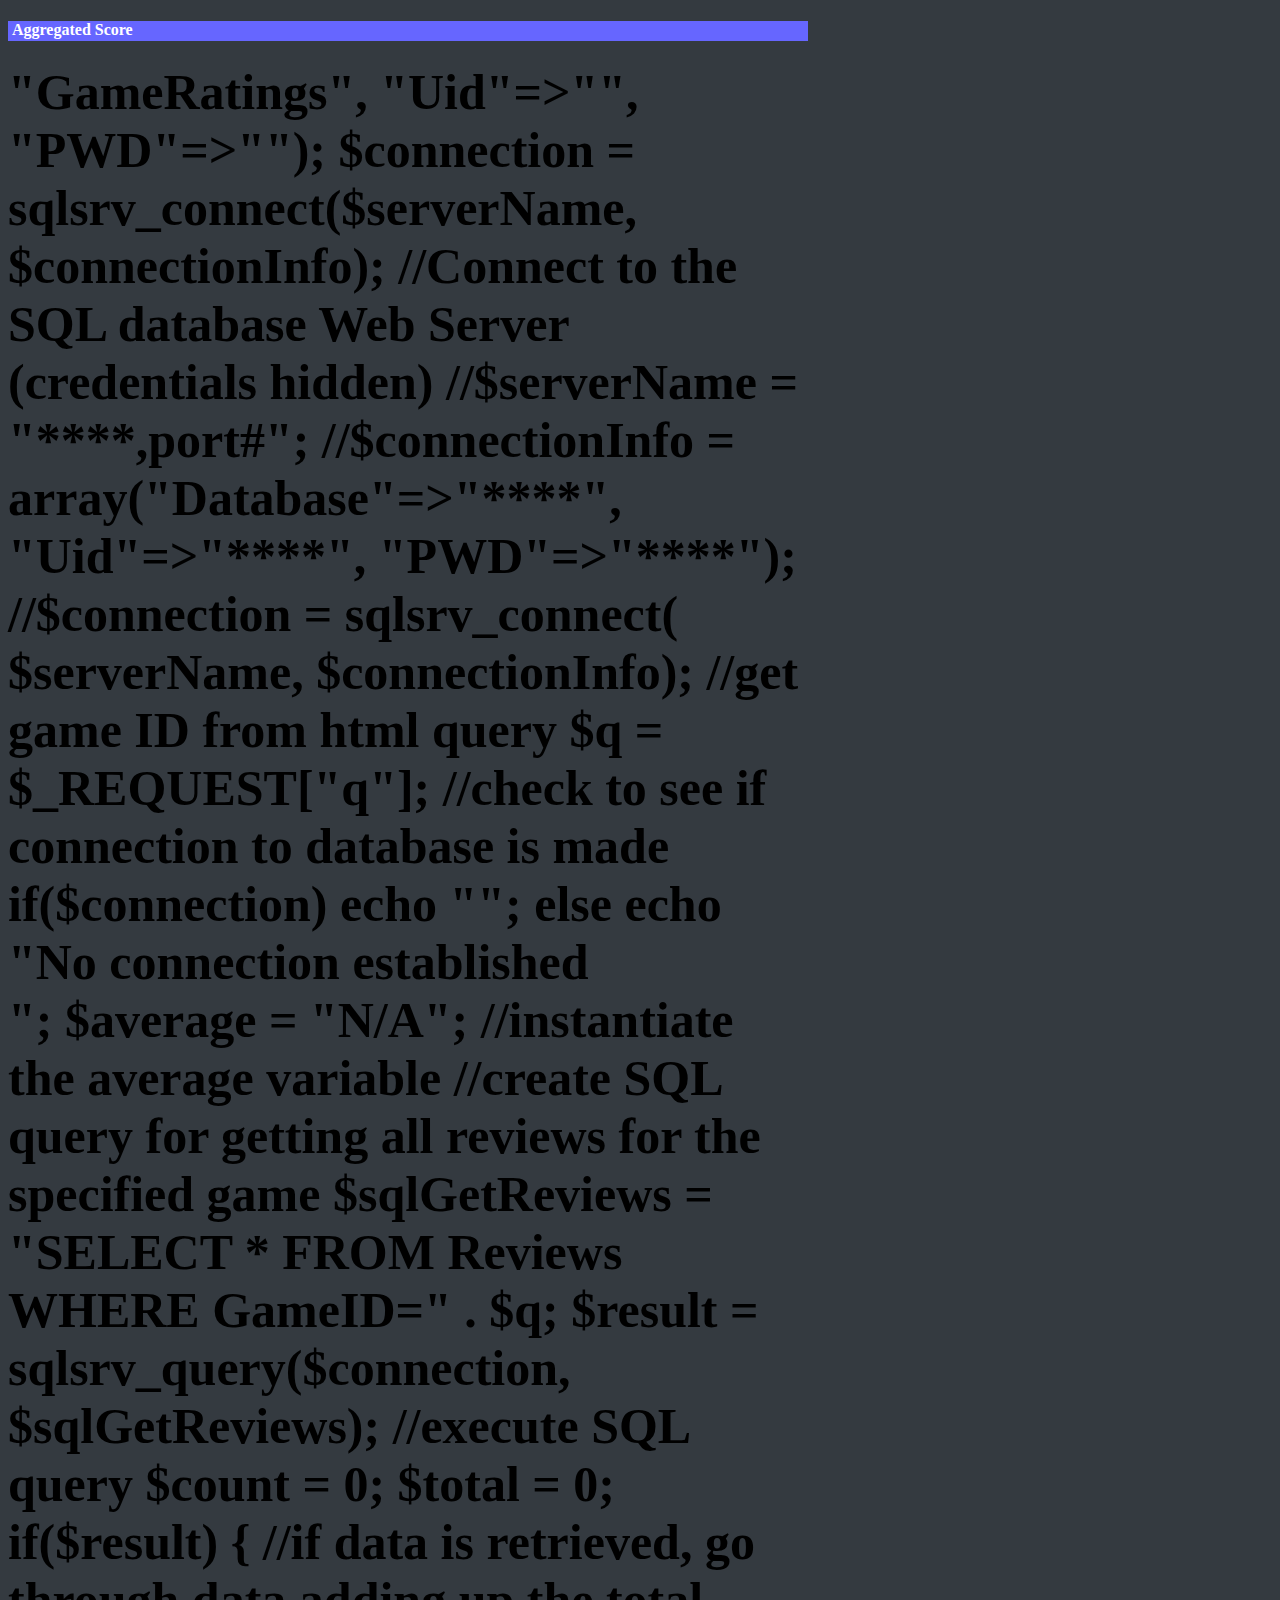
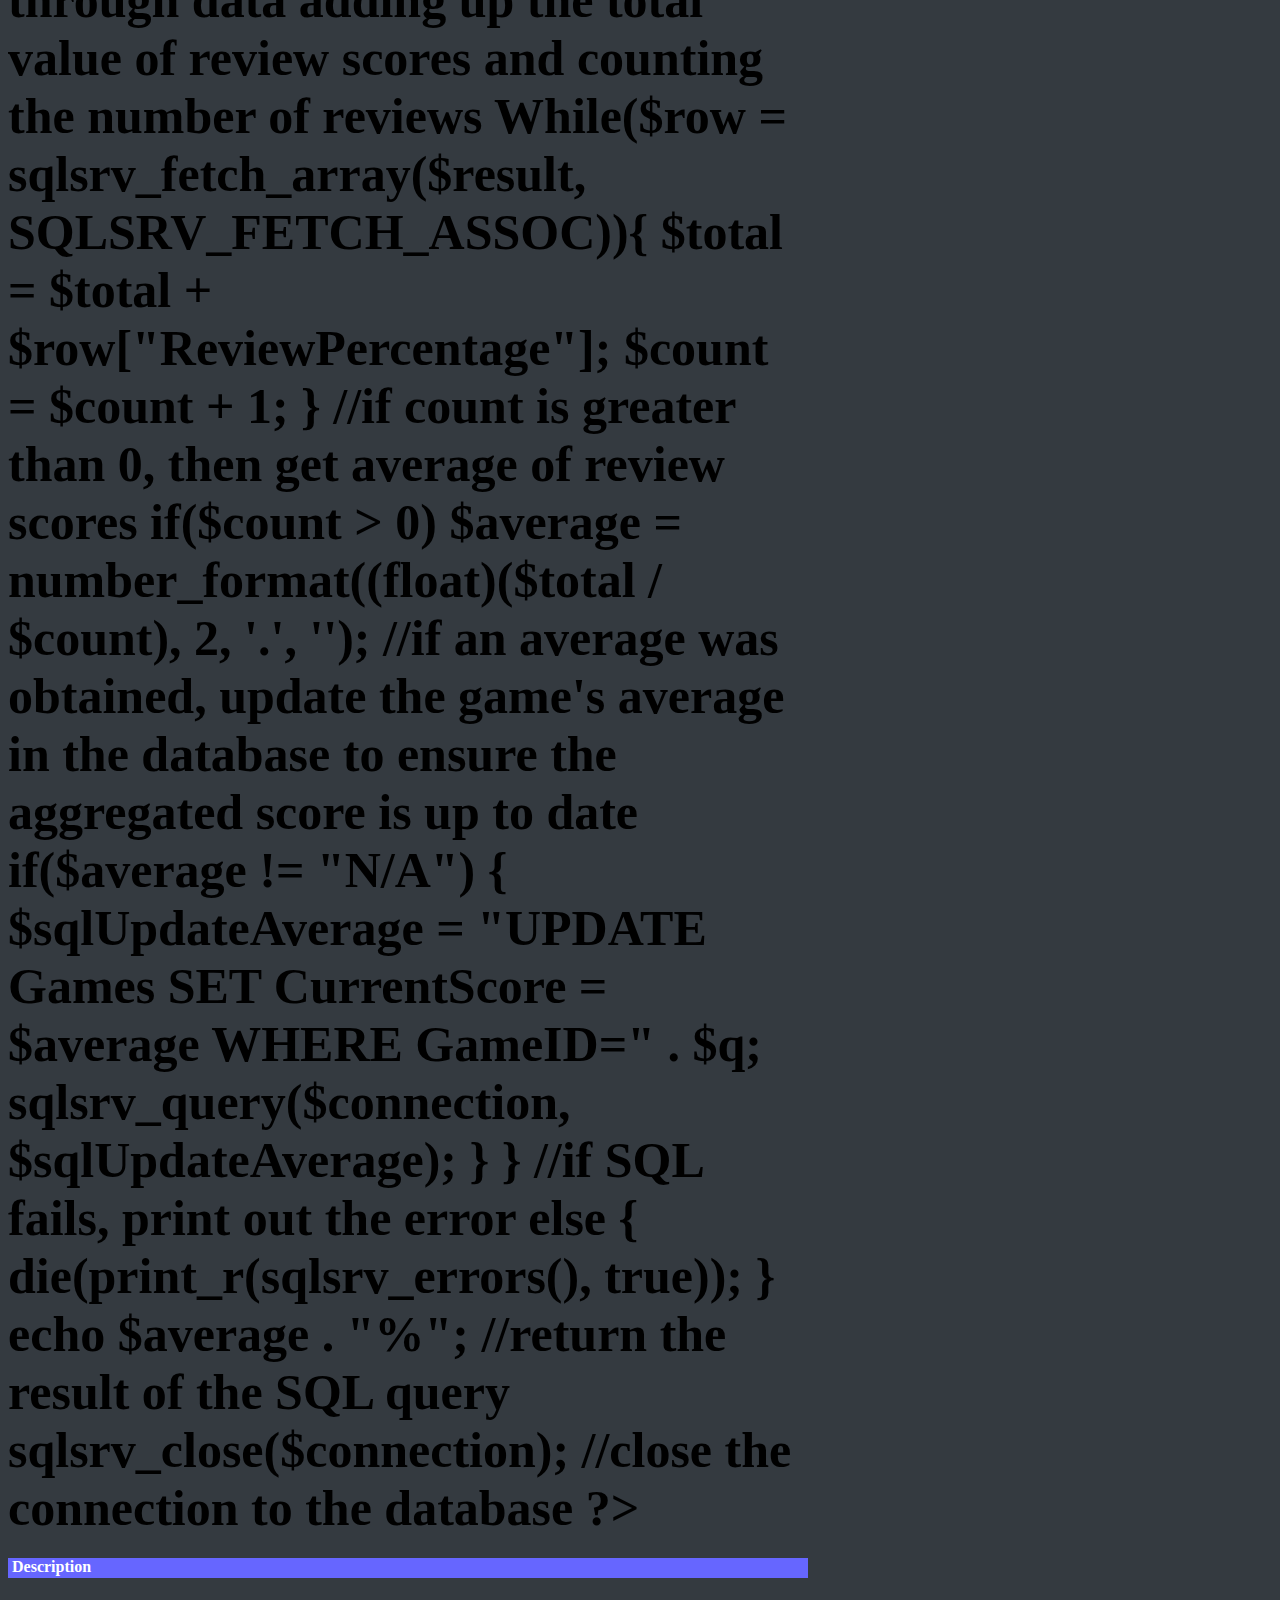
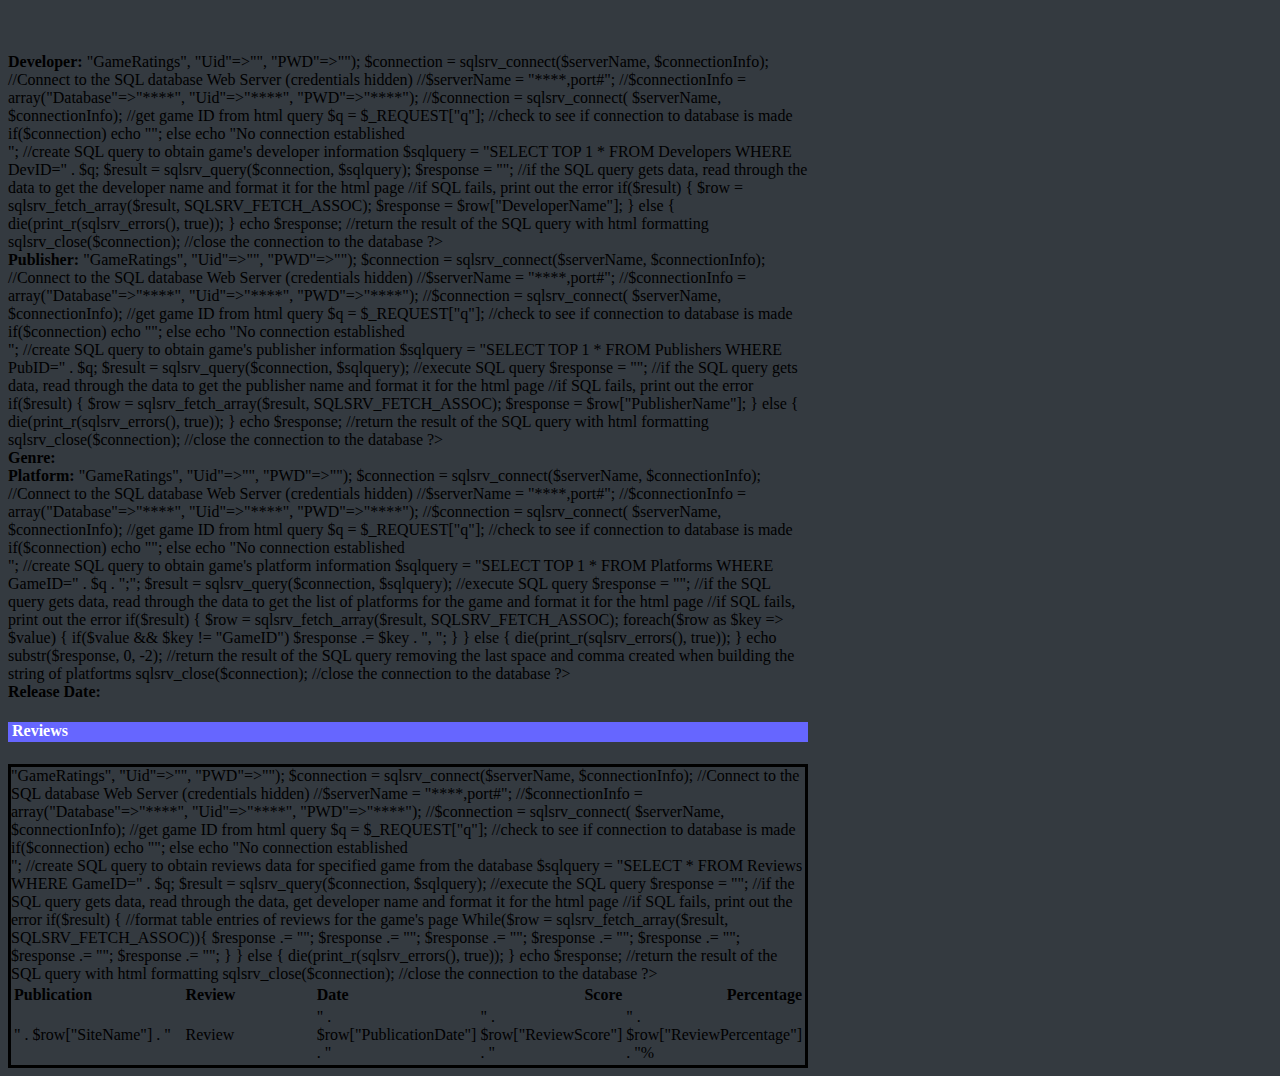
==== GamePage.html @ d6d5ee89 "Getting GamePage.html setup for bootstrap and redesign" ====
<!DOCTYPE html>

<html>
    <head>
        <meta charset="UTF-8">
        <meta name="viewport" content="width=device-width, initial-scale=1.0">
        <link href="https://cdn.jsdelivr.net/npm/bootstrap@5.0.2/dist/css/bootstrap.min.css" rel="stylesheet" integrity="sha384-EVSTQN3/azprG1Anm3QDgpJLIm9Nao0Yz1ztcQTwFspd3yD65VohhpuuCOmLASjC" crossorigin="anonymous">
        <link rel="stylesheet" href="https://cdn.jsdelivr.net/npm/bootstrap-icons@1.11.3/font/bootstrap-icons.min.css">
        <link rel="stylesheet" href="horizontal_accordion.css" type="text/css">
        <link rel="stylesheet" href="page_styling.css" type="text/css">
        <script src="js-db-functions.js"></script> <!-- reference to JavaScript file with all JavaScripts written for website -->
        <title>Game Ratings</title>
        <script> 
            function showDescription() {
                var xmlhttpGameData = new XMLHttpRequest();
                var strings = window.location.search.split("=");
                var gameID = strings[1];
                var pubID;
                var devID;

                xmlhttpGameData.onreadystatechange = function() {
                    if(this.readyState == 4 && this.status == 200) {
                        const gameData = JSON.parse(this.responseText);

                        var dateParse = JSON.parse(JSON.stringify(gameData['GameData']["ReleaseDate"]));
                        var date = JSON.stringify(dateParse["date"]).split(" ");
                        date = date[0].split("\"");

                        document.getElementById("Title").innerHTML = gameData['GameData']["GameName"];
                        document.getElementById("BoxArt").innerHTML = "<img src=\"" + gameData['GameData']["BoxArt"] + "\" class=\"box-art\">";
                        document.getElementById("Description").innerHTML = gameData['GameData']["Description"];
                        document.getElementById("ReleaseDate").innerHTML = date[1];
                        document.getElementById("Genre").innerHTML = gameData['GameData']["Genre"];

                        pubID = gameData['GameData']["PubID"];
                        devID = gameData['GameData']["DevID"];
                    }
                };
                xmlhttpGameData.open("GET", "GameData.php?q=" + gameID, false);
                xmlhttpGameData.send();

                var xmlhttpDev = new XMLHttpRequest();

                xmlhttpDev.onreadystatechange = function() {
                    if(this.readyState == 4 && this.status == 200) {
                        document.getElementById("Developer").innerHTML = this.responseText;
                    }
                };
                xmlhttpDev.open("GET", "DevData.php?q=" + devID, false);
                xmlhttpDev.send();

                var xmlhttpPub = new XMLHttpRequest();

                xmlhttpPub.onreadystatechange = function() {
                    if(this.readyState == 4 && this.status == 200) {
                        document.getElementById("Publisher").innerHTML = this.responseText;
                    }
                };
                xmlhttpPub.open("GET", "PubData.php?q=" + pubID, false);
                xmlhttpPub.send();

                var xmlhttpPlatforms = new XMLHttpRequest();

                xmlhttpPlatforms.onreadystatechange = function() {
                    if(this.readyState == 4 && this.status == 200) {
                        document.getElementById("PlatformData").innerHTML = this.responseText;
                    }
                };
                xmlhttpPlatforms.open("GET", "PlatformsData.php?q=" + gameID, false);
                xmlhttpPlatforms.send();

                var xmlhttpPageCount = new XMLHttpRequest();

                xmlhttpPageCount.onreadystatechange = function() {
                    if(this.readyState == 4 && this.status == 200) {

                    }
                }
                xmlhttpPageCount.open("GET", "ViewCount.php?q=" + gameID, false);
                xmlhttpPageCount.send();

                var xmlhttpAverage = new XMLHttpRequest();
                var count = 0;
                var average;
                
                xmlhttpAverage.onreadystatechange = function() {
                    if(this.readyState == 4 && this.status == 200) {
                        document.getElementById("Average").innerHTML = this.responseText;
                    }
                };
                xmlhttpAverage.open("GET", "Average.php?q=" + gameID, false);
                xmlhttpAverage.send();

                var xmlhttpReviewData = new XMLHttpRequest();
                var reviewsTable = "<table style=\"width: 100%\"><colgroup><col span=\"1\" style=\"width: 30%\"><col span=\"1\" style=\"width: 30%\"><col span=\"1\" style=\"width: 10%\"><col span=\"1\" style=\"width: 15%\"><col span=\"1\" style=\"width: 15%\"></colgroup>";
                reviewsTable += "<tr><th style=\"text-align: left\"><b>Publication</b></th><th style=\"text-align: left\"><b>Review</b></th><th style=\"text-align: left\"><b>Date</b></th><th style=\"text-align: right\"><b>Score</b></th><th style=\"text-align: right\"><b>Percentage</b></th></tr>";
                
                xmlhttpReviewData.onreadystatechange = function() {
                    if(this.readyState == 4 && this.status == 200) {
                        reviewsTable += this.responseText;
                        reviewsTable += "</table>";

                        document.getElementById("ReviewData").innerHTML = reviewsTable;
                    }
                };
                xmlhttpReviewData.open("GET", "ReviewData.php?q=" + gameID, false);
                xmlhttpReviewData.send();
            }
        </script>
    </head>

    <body class="d-flex flex-column" style="background-color: #343a40;"  onLoad="showDescription()">
            <div style="width: 800px;">
                <body>
                    <p><b><span style="font-size: 50px;" id="Title"></span></b></p>
                </body>
            </div>
            <h4 style="width: 800px; height: 20px; background-color: #6666ff; color: white">&nbspAggregated Score</h4>
            <div style="width: 800px; font-size: 50px;">
                <body>
                    <b><span id="Average"></span></b>
                </body>
            </div>
            <h4 style="width:800px; height: 20px; background-color: #6666ff; color: white">&nbspDescription</h4>
            <div style="width: 800px;word-wrap: break-word;">
                <body>
                    <span id="BoxArt"></span><span id="Description"></span><br><br>
                    <span class="text-under-image">
                        <br><b>Developer: </b><span id="Developer"></span><br>
                        <b>Publisher: </b><span id="Publisher"></span><br>
                        <b>Genre: </b><span id="Genre"></span><br>
                        <b>Platform: </b><span id="PlatformData"></span><br>
                        <b>Release Date: </b><span id="ReleaseDate"></span>
                    </span>
                </body>
            </div>
            <h4 style="width: 800px; height: 20px; background-color: #6666ff; color: white">&nbspReviews</h4>
            <div style="width: 800px; display: table;">
                <div style="display: table-row;">
                    <div class="border" style="width: 100%; display: table-cell;">
                        <span id="ReviewData"></span>
                    </div>
                </div>
            </div>
            
        </div>
    </body>
</html>
---- horizontal_accordion.css ----
/* set unordered list properties for horizontal accordion effect */
ul {
    list-style: none;
    margin: 0 auto;
    padding-inline-start: 0;

    /* any labels in list with list item children will be set with the following */
    label > li {
        float: left;
        width: 6%;
        height: 500px;
        transition: width 0.5s; /* have the width transition to the above stated width size in 0.5s */
    }

    /* any label in list that has list item children with div children will not display the elements inside (body of accordion item) */
    label > li > div {
        display: none;
    }

    /* any label in list that has list item children with h2 children will display the h2 element vertically facing the right (header of accordion item) */
    label > li > h2 {
        display: block;
        writing-mode: vertical-rl;
        transform: scale(-1);
        text-align: center;
    }

    /* set the background to have a translucent layer of black over it so that elements stand out overtop of it  */
    label:nth-child(1) > li:before {
        background-image: linear-gradient(rgba(0,0,0,0.8), 50%, rgba(0,0,0,0.8));
        content: "";
        width: 6%;
        height: 500px;
        position: absolute;
        transition: width 0.5s;
    }

    /* set the background to have a translucent layer of black over it so that elements stand out overtop of it */
    label:nth-child(2) > li:before {
        background-image: linear-gradient(rgba(0,0,0,0.8), 50%, rgba(0,0,0,0.8));
        content: "";
        width: 6%;
        height: 500px;
        position: absolute;
        transition: width 0.5s;
    }

    /* set the background to have a translucent layer of black over it so that elements stand out overtop of it  */
    label:nth-child(3) > li:before {
        background-image: linear-gradient(rgba(0,0,0,0.8), 50%, rgba(0,0,0,0.8));
        content: "";
        width: 6%;
        height: 500px;
        position: absolute;
        transition: width 0.5s;
    }

    /* set the background to have a translucent layer of black over it so that elements stand out overtop of it  */
    label:nth-child(4) > li:before {
        background-image: linear-gradient(rgba(0,0,0,0.8), 50%, rgba(0,0,0,0.8));
        content: "";
        width: 6%;
        height: 500px;
        position: absolute;
        transition: width 0.5s;
    }

    /* set the background to have a translucent layer of black over it so that elements stand out overtop of it  */
    label:nth-child(5) > li:before {
        background-image: linear-gradient(rgba(0,0,0,0.8), 50%, rgba(0,0,0,0.8));
        content: "";
        width: 6%;
        height: 500px;
        position: absolute;
        transition: width 0.5s;
    }

    /* set the background to have a translucent layer of black over it so that elements stand out overtop of it  */
    label:nth-child(6) > li:before {
        background-image: linear-gradient(rgba(0,0,0,0.8), 50%, rgba(0,0,0,0.8));
        content: "";
        width: 6%;
        height: 500px;
        position: absolute;
        transition: width 0.5s;
    }

    /* set the background to have a translucent layer of black over it so that elements stand out overtop of it  */
    label:nth-child(7) > li:before {
        background-image: linear-gradient(rgba(0,0,0,0.8), 50%, rgba(0,0,0,0.8));
        content: "";
        width: 6%;
        height: 500px;
        position: absolute;
        transition: width 0.5s;
    }

    /* set the background to have a translucent layer of black over it so that elements stand out overtop of it  */
    label:nth-child(8) > li:before {
        background-image: linear-gradient(rgba(0,0,0,0.8), 50%, rgba(0,0,0,0.8));
        content: "";
        width: 6%;
        height: 500px;
        position: absolute;
        transition: width 0.5s;
    }

    /* set the background to have a translucent layer of black over it so that elements stand out overtop of it  */
    label:nth-child(9) > li:before {
        background-image: linear-gradient(rgba(0,0,0,0.8), 50%, rgba(0,0,0,0.8));
        content: "";
        width: 6%;
        height: 500px;
        position: absolute;
        transition: width 0.5s;
    }

    /* set the background to have a translucent layer of black over it so that elements stand out overtop of it  */
    label:nth-child(10) > li:before {
        background-image: linear-gradient(rgba(0,0,0,0.8), 50%, rgba(0,0,0,0.8));
        content: "";
        width: 6%;
        height: 500px;
        position: absolute;
        transition: width 0.5s;
    }
}

/* get element with #id and if it is a checkmark input that is checked, get any sibling that is an unordered list and it's first label child to adjsut it's settings*/
#firstGame:checked ~ ul > label:nth-child(1) > li {
    width: 46%; /* widen the element to show body of accordion item */
    transition: width 0.5s; /* widen with transition of 0.5s */

    /* any div children of label will now display (body of accordion item) */
    > div {
        display: block;
    }
    /* header item will no longer display */
    > h2 {
        display: none;
    }
}
/* set background of list iteem to be gradient overlay */
#firstGame:checked ~ ul > label:nth-child(1) > li:before {
    background-image: linear-gradient(rgba(0,0,0,0.8), 50%, rgba(0,0,0,0.5));
    content: "";
    width: 46%;
    height: 500px;
    position: absolute;
}

/* get element with #id and if it is a checkmark input that is checked, get any sibling that is an unordered list and it's first label child to adjsut it's settings*/
#secondGame:checked ~ ul > label:nth-child(2) > li {
    width: 46%; /* widen the element to show body of accordion item */
    transition: width 0.5s; /* widen with transition of 0.5s */

    /* any div children of label will now display (body of accordion item) */
    > div {
        display: block;
    }
    /* header item will no longer display */
    > h2 {
        display: none;
    }
}
#secondGame:checked ~ ul > label:nth-child(2) > li:before {
    background-image: linear-gradient(rgba(0,0,0,0.8), 50%, rgba(0,0,0,0.5));
    content: "";
    width: 46%;
    height: 500px;
    position: absolute;
}

/* get element with #id and if it is a checkmark input that is checked, get any sibling that is an unordered list and it's first label child to adjsut it's settings*/
#thirdGame:checked ~ ul > label:nth-child(3) > li {
    width: 46%; /* widen the element to show body of accordion item */
    transition: width 0.5s; /* widen with transition of 0.5s */

    /* any div children of label will now display (body of accordion item) */
    > div {
        display: block;
    }
    /* header item will no longer display */
    > h2 {
        display: none;
    }
}
#thirdGame:checked ~ ul > label:nth-child(3) > li:before {
    background-image: linear-gradient(rgba(0,0,0,0.8), 50%, rgba(0,0,0,0.5));
    content: "";
    width: 46%;
    height: 500px;
    position: absolute;
}

/* get element with #id and if it is a checkmark input that is checked, get any sibling that is an unordered list and it's first label child to adjsut it's settings*/
#fourthGame:checked ~ ul > label:nth-child(4) > li {
    width: 46%; /* widen the element to show body of accordion item */
    transition: width 0.5s; /* widen with transition of 0.5s */

    /* any div children of label will now display (body of accordion item) */
    > div {
        display: block;
    }
    /* header item will no longer display */
    > h2 {
        display: none;
    }
}
#fourthGame:checked ~ ul > label:nth-child(4) > li:before {
    background-image: linear-gradient(rgba(0,0,0,0.8), 50%, rgba(0,0,0,0.5));
    content: "";
    width: 46%;
    height: 500px;
    position: absolute;
}

/* get element with #id and if it is a checkmark input that is checked, get any sibling that is an unordered list and it's first label child to adjsut it's settings*/
#fifthGame:checked ~ ul > label:nth-child(5) > li {
    width: 46%; /* widen the element to show body of accordion item */
    transition: width 0.5s; /* widen with transition of 0.5s */

    /* any div children of label will now display (body of accordion item) */
    > div {
        display: block;
    }
    /* header item will no longer display */
    > h2 {
        display: none;
    }
}
#fifthGame:checked ~ ul > label:nth-child(5) > li:before {
    background-image: linear-gradient(rgba(0,0,0,0.8), 50%, rgba(0,0,0,0.5));
    content: "";
    width: 46%;
    height: 500px;
    position: absolute;
}

/* get element with #id and if it is a checkmark input that is checked, get any sibling that is an unordered list and it's first label child to adjsut it's settings*/
#sixthGame:checked ~ ul > label:nth-child(6) > li {
    width: 46%; /* widen the element to show body of accordion item */
    transition: width 0.5s; /* widen with transition of 0.5s */

    /* any div children of label will now display (body of accordion item) */
    > div {
        display: block;
    }
    /* header item will no longer display */
    > h2 {
        display: none;
    }
}
#sixthGame:checked ~ ul > label:nth-child(6) > li:before {
    background-image: linear-gradient(rgba(0,0,0,0.8), 50%, rgba(0,0,0,0.5));
    content: "";
    width: 46%;
    height: 500px;
    position: absolute;
}

/* get element with #id and if it is a checkmark input that is checked, get any sibling that is an unordered list and it's first label child to adjsut it's settings*/
#seventhGame:checked ~ ul > label:nth-child(7) > li {
    width: 46%; /* widen the element to show body of accordion item */
    transition: width 0.5s; /* widen with transition of 0.5s */

    /* any div children of label will now display (body of accordion item) */
    > div {
        display: block;
    }
    /* header item will no longer display */
    > h2 {
        display: none;
    }
}
#seventhGame:checked ~ ul > label:nth-child(7) > li:before {
    background-image: linear-gradient(rgba(0,0,0,0.8), 50%, rgba(0,0,0,0.5));
    content: "";
    width: 46%;
    height: 500px;
    position: absolute;
}

/* get element with #id and if it is a checkmark input that is checked, get any sibling that is an unordered list and it's first label child to adjsut it's settings*/
#eightGame:checked ~ ul > label:nth-child(8) > li {
    width: 46%; /* widen the element to show body of accordion item */
    transition: width 0.5s; /* widen with transition of 0.5s */

    /* any div children of label will now display (body of accordion item) */
    > div {
        display: block;
    }
    /* header item will no longer display */
    > h2 {
        display: none;
    }
}
#eightGame:checked ~ ul > label:nth-child(8) > li:before {
    background-image: linear-gradient(rgba(0,0,0,0.8), 50%, rgba(0,0,0,0.5));
    content: "";
    width: 46%;
    height: 500px;
    position: absolute;
}

/* get element with #id and if it is a checkmark input that is checked, get any sibling that is an unordered list and it's first label child to adjsut it's settings*/
#ninthGame:checked ~ ul > label:nth-child(9) > li {
    width: 46%; /* widen the element to show body of accordion item */
    transition: width 0.5s; /* widen with transition of 0.5s */

    /* any div children of label will now display (body of accordion item) */
    > div {
        display: block;
    }
    /* header item will no longer display */
    > h2 {
        display: none;
    }
}
#ninthGame:checked ~ ul > label:nth-child(9) > li:before {
    background-image: linear-gradient(rgba(0,0,0,0.8), 50%, rgba(0,0,0,0.5));
    content: "";
    width: 46%;
    height: 500px;
    position: absolute;
}

/* get element with #id and if it is a checkmark input that is checked, get any sibling that is an unordered list and it's first label child to adjsut it's settings*/
#tenthGame:checked ~ ul > label:nth-child(10) > li {
    width: 46%; /* widen the element to show body of accordion item */
    transition: width 0.5s; /* widen with transition of 0.5s */

    /* any div children of label will now display (body of accordion item) */
    > div {
        display: block;
    }
    /* header item will no longer display */
    > h2 {
        display: none;
    }
}
#tenthGame:checked ~ ul > label:nth-child(10) > li:before {
    background-image: linear-gradient(rgba(0,0,0,0.8), 50%, rgba(0,0,0,0.5));
    content: "";
    width: 46%;
    height: 500px;
    position: absolute;
}
---- page_styling.css ----
.border {
    border-style: solid;
    border-color: black;
}

.box-art {
    float: left;
    padding-right: 5px;
}

.mini-box-art {
    width: 20px;
    height: auto;
}

.text-under-image {
    clear: left;
    display: block;
}

/* Creates a bar to width of parent element */
.fitted-bar {
    width: 100%;
    height: 35px;
}

a {
    color: inherit;
    text-decoration: none;
}

a:hover {
    color: inherit;
    text-decoration: none;
}

/* class to hide an object when needed */
.hideObj {
    display: none;
}

.textShadow {
    text-shadow: 0px 0px 10px black;
}

.shadow-backdrop {
    background: radial-gradient( rgba(0,0,0,1) 10%, transparent 80%);
}

.container-imgtext {
    position: relative;
    text-align: center;
    color: white;
}

.bottom-centered {
    position: absolute;
    bottom: 0%;
    left: 50%;
    transform: translate(-50%, 0);
}
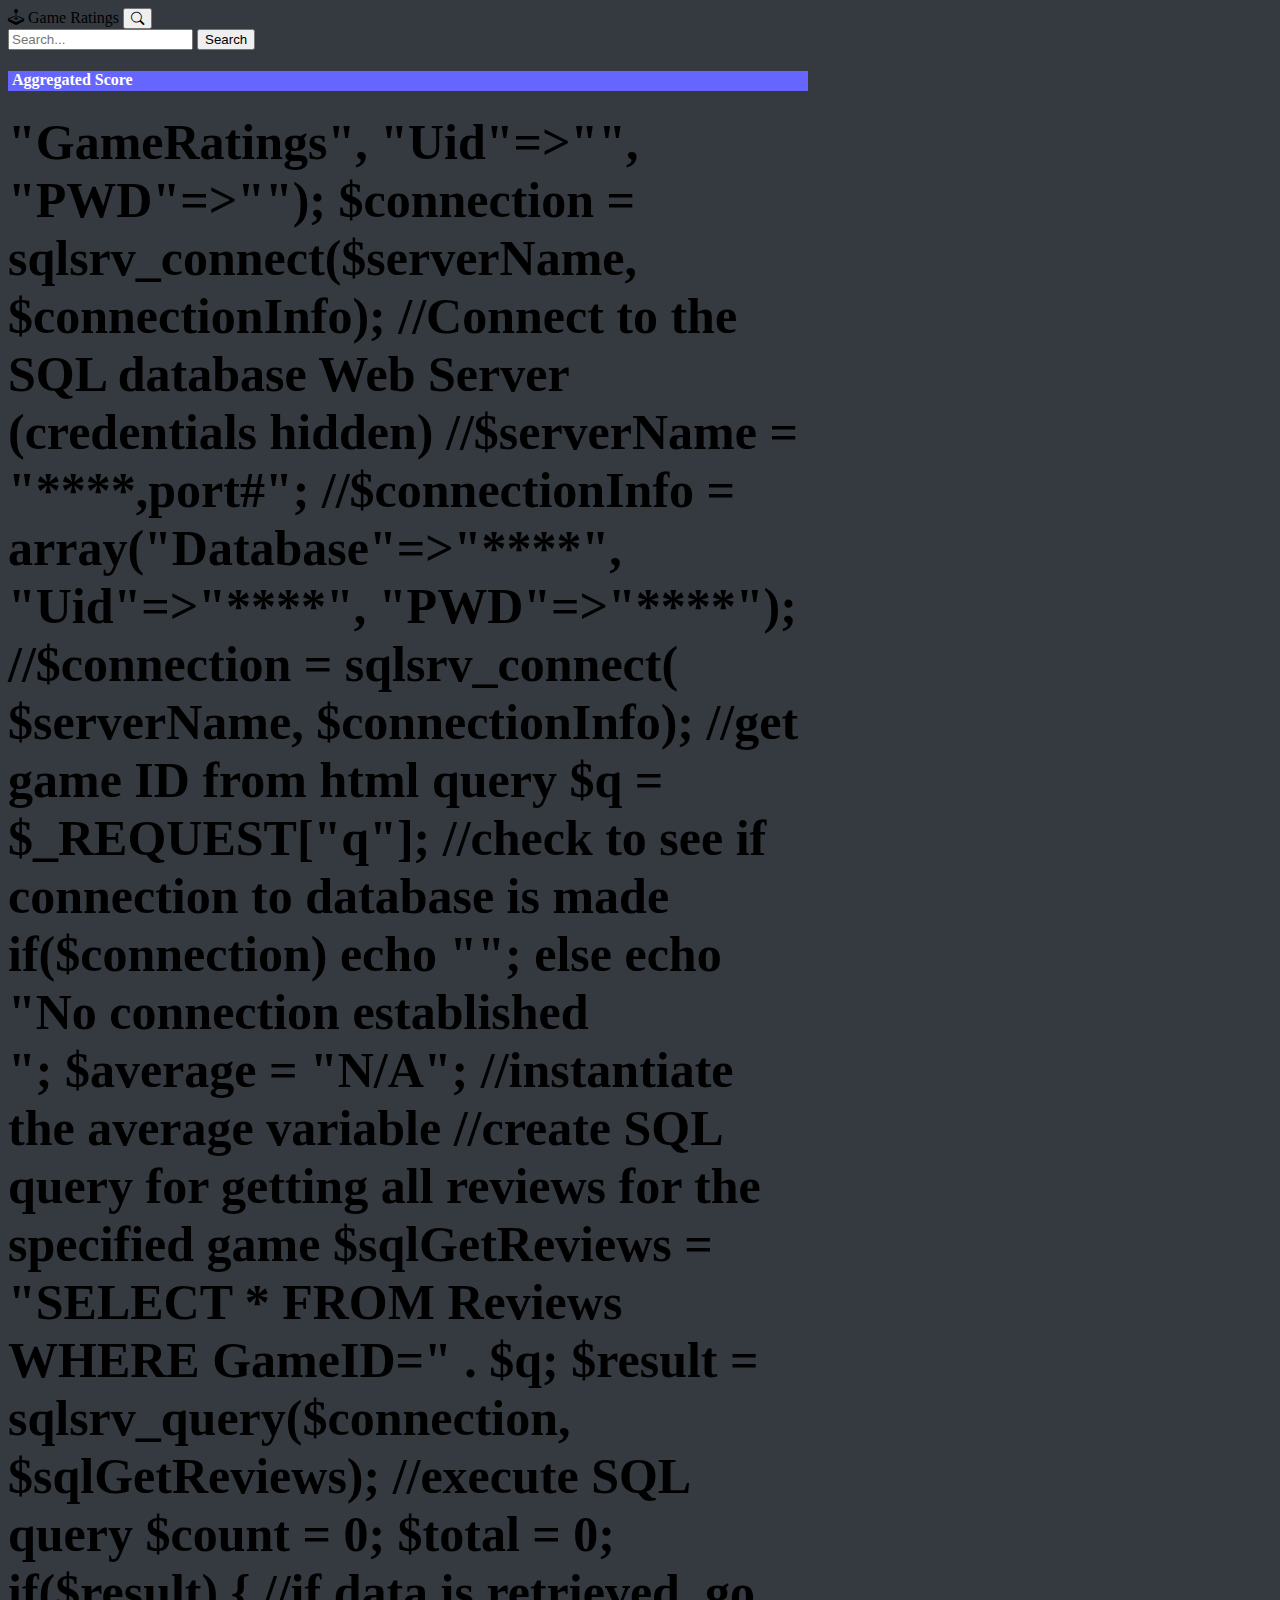
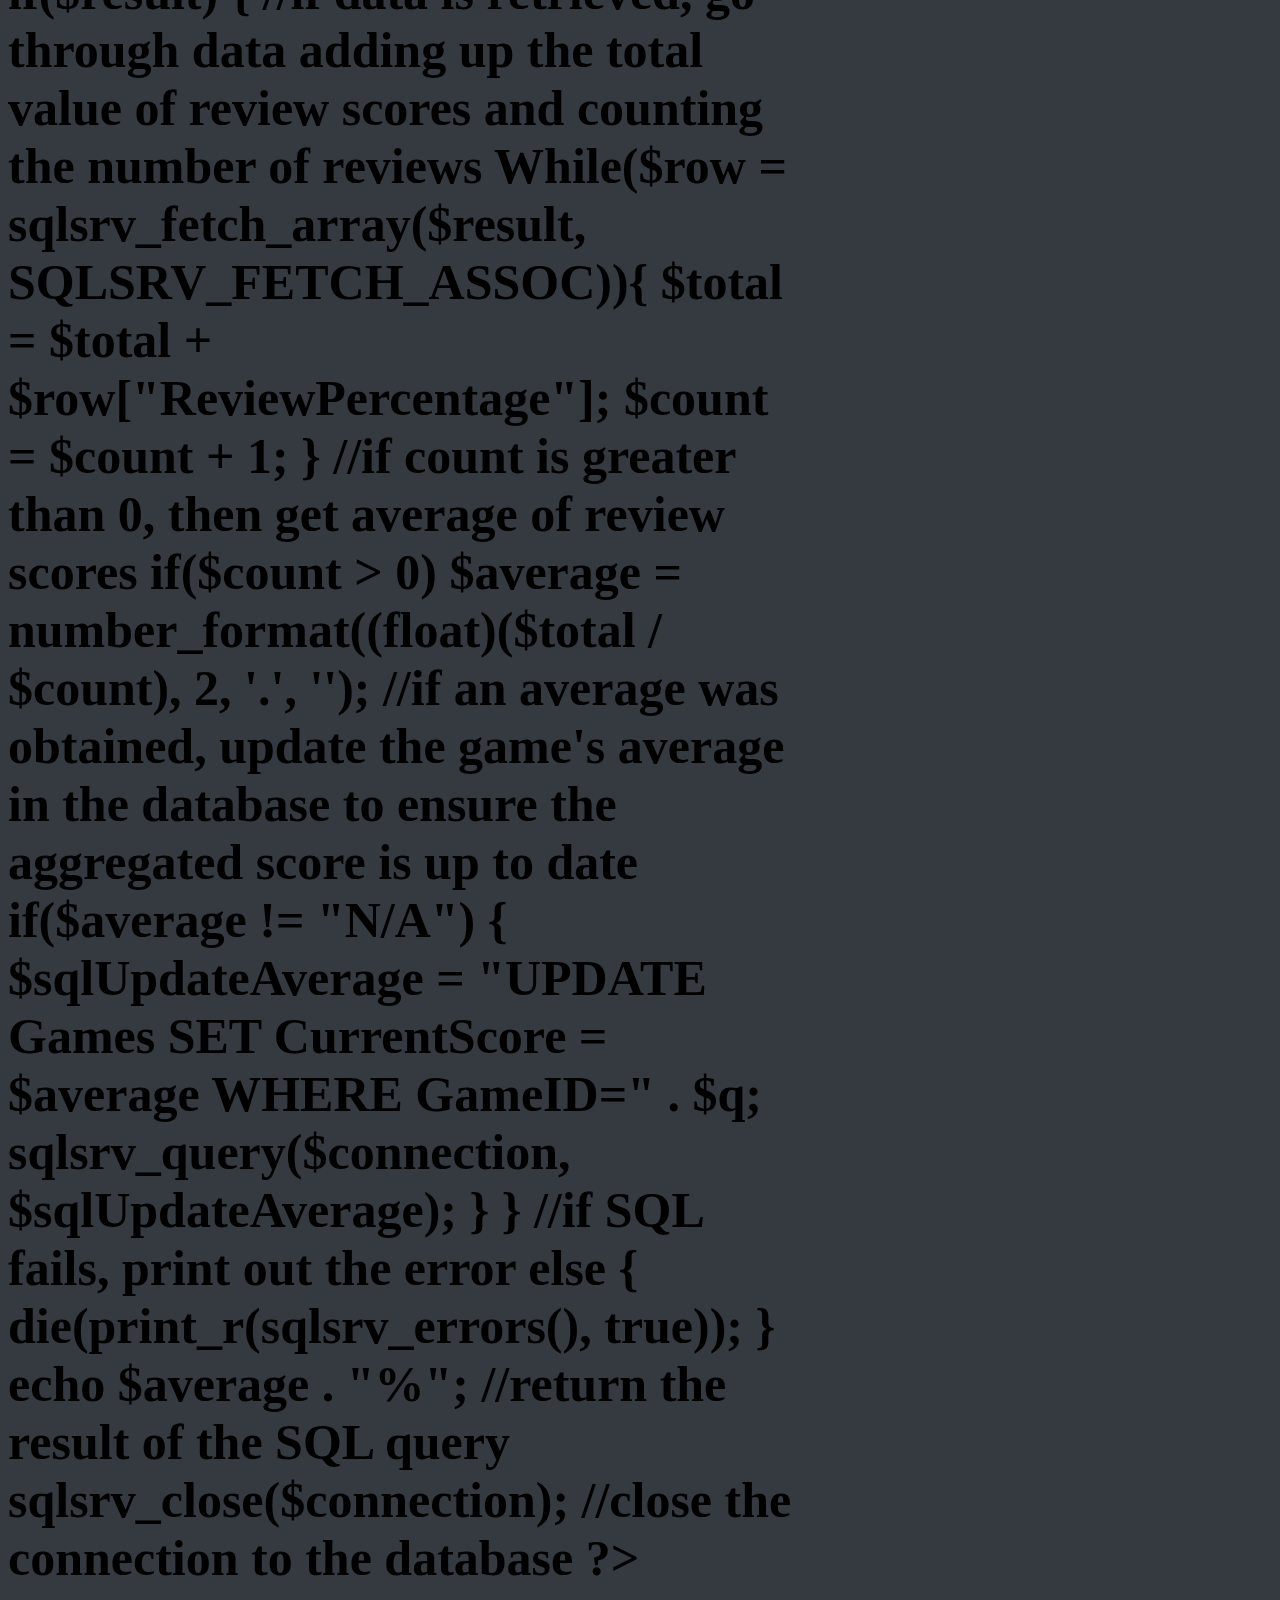
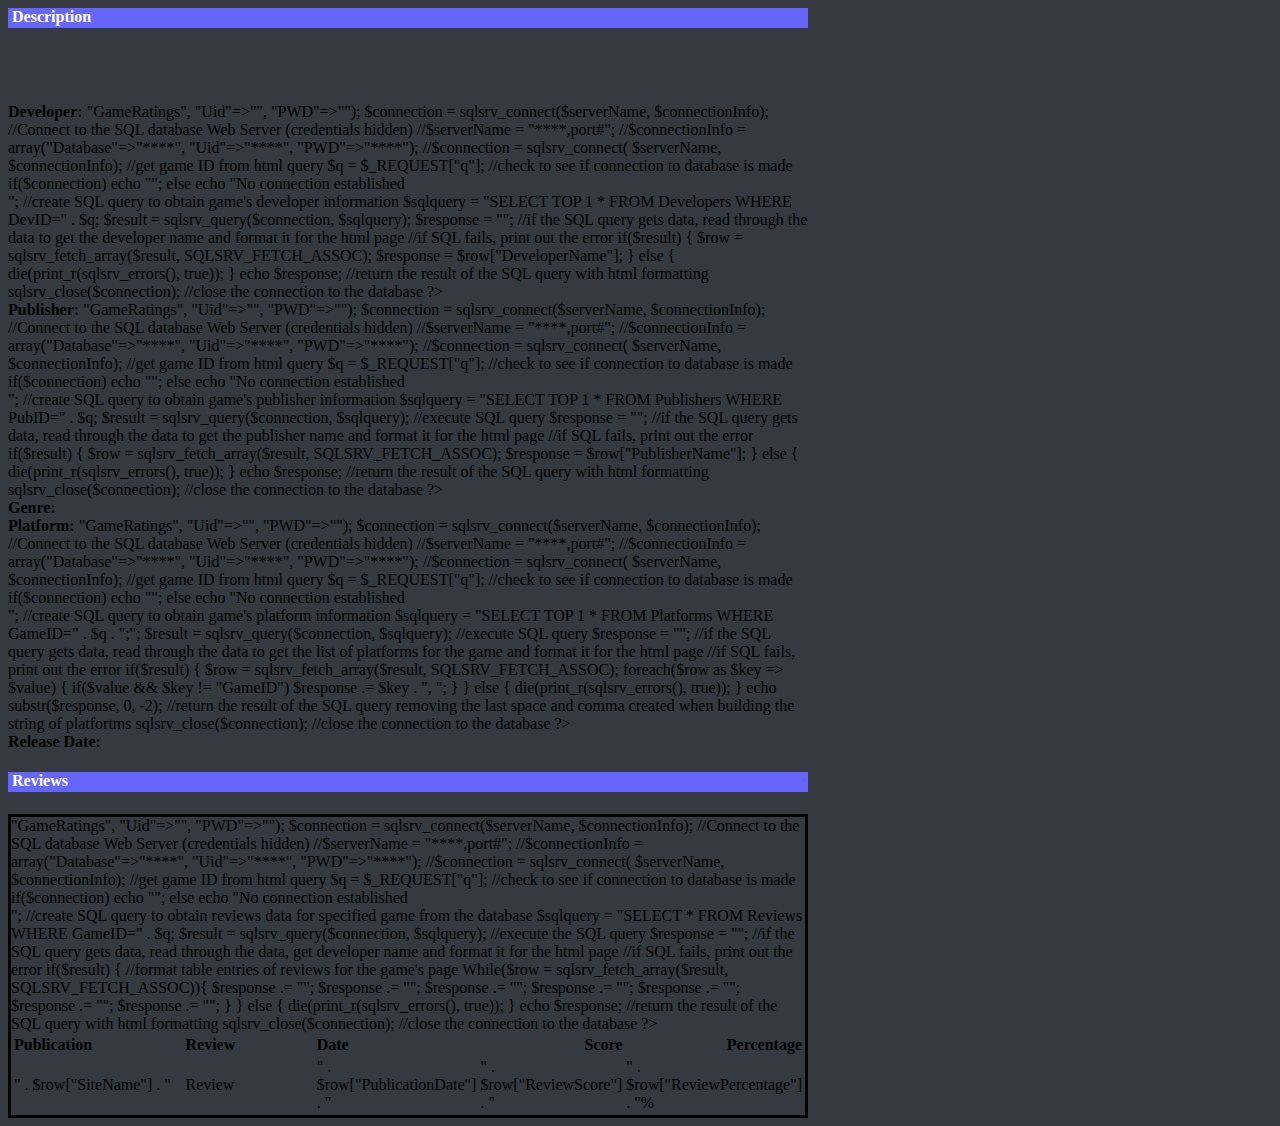
==== commit 987ec79d: "Added navbar to gamepage, same as it is on homepage and search page" ====
--- a/GamePage.html
+++ b/GamePage.html
@@ -109,7 +109,42 @@
         </script>
     </head>
 
-    <body class="d-flex flex-column" style="background-color: #343a40;"  onLoad="showDescription()">
+    <body class="d-flex flex-column text-white" style="background-color: #343a40;"  onLoad="showDescription()">
+        <!-- Navbar with Site Icon, Title and Search bar -->
+        <!-- Create navbar that shows search bar and button on medium screens or larger and stays fixed to the top when scrolling -->
+        <nav class="navbar navbar-expand-md top navbar-dark bg-dark px-1" style="z-index: 2;">
+            <div class="container-xxl"> <!-- use xxl container to keep icon/title and search bar/button no further than a certain distance from each other in case viewed on extremely large screens  -->
+                <!-- set the icon for the website and the title (current doesn't link to anything, but will be homepage button)-->
+                <a href="https://gameratingsapp.com/" class="navbar-brand">
+                    <span class="fw-bold text-white h1">
+                        <i class="bi bi-joystick"></i>
+                        Game Ratings
+                    </span>
+                </a>
+
+                <!-- nav button that appears on smaller screens such as mobile/phone screens -->
+                <button class="navbar-toggler" type="button" data-bs-toggle="collapse" data-bs-target="#navbarSearchField">
+                    <i class="bi bi-search"></i> <!-- collapsed navbar icon -->
+                </button>
+
+                <!-- Search bar and submit button for searching games on site. Enclosed in div that hides the search bar and button behind the above navbar toggler button on smaller screen sizes -->
+                <div class="collapse navbar-collapse justify-content-end" id="navbarSearchField">
+                    <form  action="search.html" class="d-flex" role="search">
+                        <input type="search" id="Game" name="Game" class="form-control me-2" placeholder="Search...">
+
+                        <!-- hidden search fields to feed search filters once search button is clicked -->
+                        <input type="hidden" id="Dev" name="Developer">
+                        <input type="hidden" id="Pub" name="Publisher">
+                        <input type="hidden" id="Platform" name="Platform">
+                        <input type="hidden" id="Year" name="Year">
+
+                        <!-- search button -->
+                        <button class="btn btn-outline-light fw-bold" type="submit">Search</button>
+                    </form>
+                </div>
+            </div>
+        </nav>
+
             <div style="width: 800px;">
                 <body>
                     <p><b><span style="font-size: 50px;" id="Title"></span></b></p>
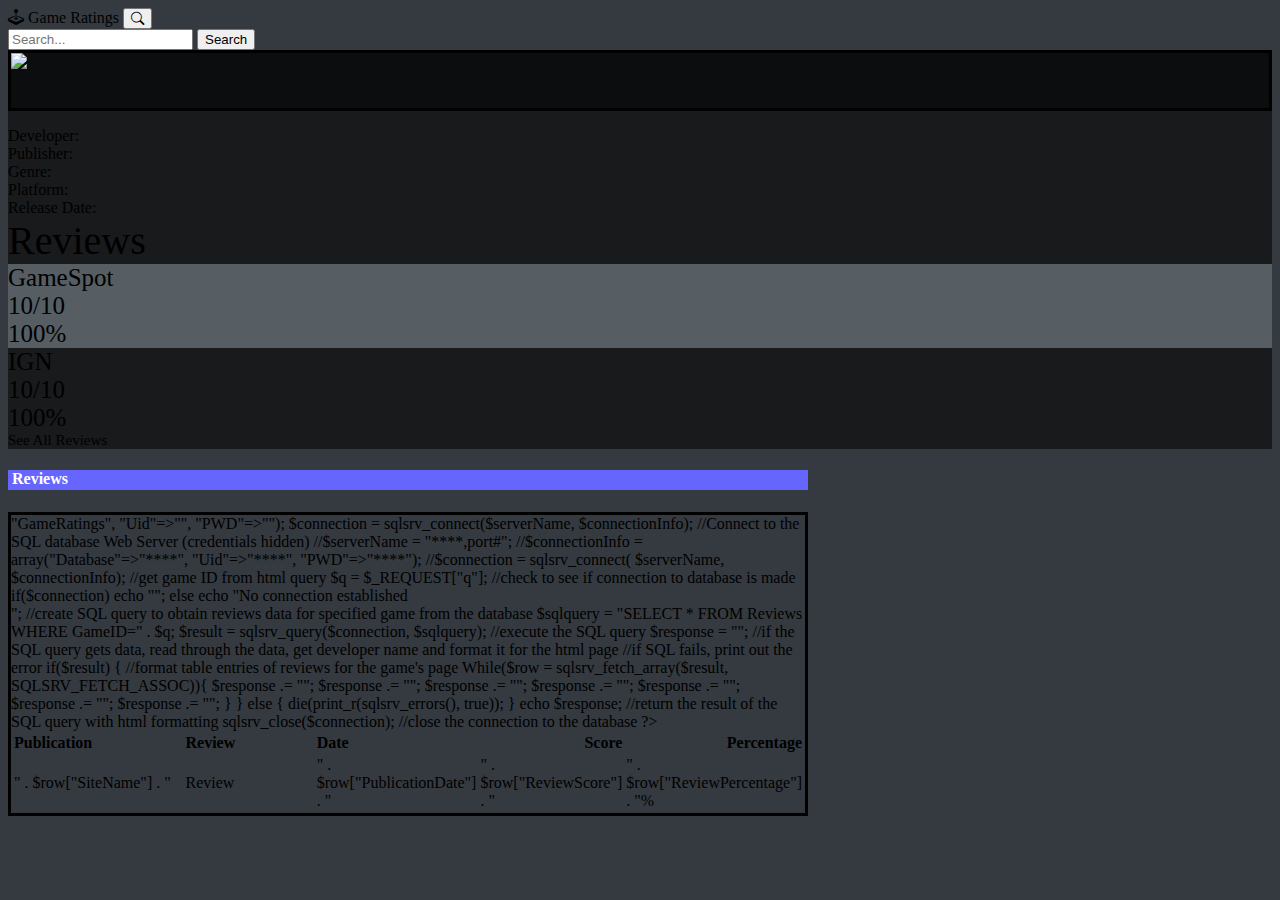
==== commit 2bd1b88b: "Styled game data section and laid out reviews section" ====
--- a/GamePage.html
+++ b/GamePage.html
@@ -11,85 +11,12 @@
         <script src="js-db-functions.js"></script> <!-- reference to JavaScript file with all JavaScripts written for website -->
         <title>Game Ratings</title>
         <script> 
-            function showDescription() {
+            function showReviews() {
                 var xmlhttpGameData = new XMLHttpRequest();
                 var strings = window.location.search.split("=");
                 var gameID = strings[1];
                 var pubID;
                 var devID;
-
-                xmlhttpGameData.onreadystatechange = function() {
-                    if(this.readyState == 4 && this.status == 200) {
-                        const gameData = JSON.parse(this.responseText);
-
-                        var dateParse = JSON.parse(JSON.stringify(gameData['GameData']["ReleaseDate"]));
-                        var date = JSON.stringify(dateParse["date"]).split(" ");
-                        date = date[0].split("\"");
-
-                        document.getElementById("Title").innerHTML = gameData['GameData']["GameName"];
-                        document.getElementById("BoxArt").innerHTML = "<img src=\"" + gameData['GameData']["BoxArt"] + "\" class=\"box-art\">";
-                        document.getElementById("Description").innerHTML = gameData['GameData']["Description"];
-                        document.getElementById("ReleaseDate").innerHTML = date[1];
-                        document.getElementById("Genre").innerHTML = gameData['GameData']["Genre"];
-
-                        pubID = gameData['GameData']["PubID"];
-                        devID = gameData['GameData']["DevID"];
-                    }
-                };
-                xmlhttpGameData.open("GET", "GameData.php?q=" + gameID, false);
-                xmlhttpGameData.send();
-
-                var xmlhttpDev = new XMLHttpRequest();
-
-                xmlhttpDev.onreadystatechange = function() {
-                    if(this.readyState == 4 && this.status == 200) {
-                        document.getElementById("Developer").innerHTML = this.responseText;
-                    }
-                };
-                xmlhttpDev.open("GET", "DevData.php?q=" + devID, false);
-                xmlhttpDev.send();
-
-                var xmlhttpPub = new XMLHttpRequest();
-
-                xmlhttpPub.onreadystatechange = function() {
-                    if(this.readyState == 4 && this.status == 200) {
-                        document.getElementById("Publisher").innerHTML = this.responseText;
-                    }
-                };
-                xmlhttpPub.open("GET", "PubData.php?q=" + pubID, false);
-                xmlhttpPub.send();
-
-                var xmlhttpPlatforms = new XMLHttpRequest();
-
-                xmlhttpPlatforms.onreadystatechange = function() {
-                    if(this.readyState == 4 && this.status == 200) {
-                        document.getElementById("PlatformData").innerHTML = this.responseText;
-                    }
-                };
-                xmlhttpPlatforms.open("GET", "PlatformsData.php?q=" + gameID, false);
-                xmlhttpPlatforms.send();
-
-                var xmlhttpPageCount = new XMLHttpRequest();
-
-                xmlhttpPageCount.onreadystatechange = function() {
-                    if(this.readyState == 4 && this.status == 200) {
-
-                    }
-                }
-                xmlhttpPageCount.open("GET", "ViewCount.php?q=" + gameID, false);
-                xmlhttpPageCount.send();
-
-                var xmlhttpAverage = new XMLHttpRequest();
-                var count = 0;
-                var average;
-                
-                xmlhttpAverage.onreadystatechange = function() {
-                    if(this.readyState == 4 && this.status == 200) {
-                        document.getElementById("Average").innerHTML = this.responseText;
-                    }
-                };
-                xmlhttpAverage.open("GET", "Average.php?q=" + gameID, false);
-                xmlhttpAverage.send();
 
                 var xmlhttpReviewData = new XMLHttpRequest();
                 var reviewsTable = "<table style=\"width: 100%\"><colgroup><col span=\"1\" style=\"width: 30%\"><col span=\"1\" style=\"width: 30%\"><col span=\"1\" style=\"width: 10%\"><col span=\"1\" style=\"width: 15%\"><col span=\"1\" style=\"width: 15%\"></colgroup>";
@@ -109,7 +36,7 @@
         </script>
     </head>
 
-    <body class="d-flex flex-column text-white" style="background-color: #343a40;"  onLoad="showDescription()">
+    <body class="d-flex flex-column text-white" style="background-color: #343A40;"  onLoad="showReviews(); getGameData()">
         <!-- Navbar with Site Icon, Title and Search bar -->
         <!-- Create navbar that shows search bar and button on medium screens or larger and stays fixed to the top when scrolling -->
         <nav class="navbar navbar-expand-md top navbar-dark bg-dark px-1" style="z-index: 2;">
@@ -145,30 +72,57 @@
             </div>
         </nav>
 
-            <div style="width: 800px;">
-                <body>
-                    <p><b><span style="font-size: 50px;" id="Title"></span></b></p>
-                </body>
+        <section id="GameData">
+            <div class="container-md" style="background-color: #181A1C">
+                <div class="row" id="GameBG">
+                    <div class="d-flex justify-content-center" style="background-image: linear-gradient(rgba(0,0,0,0.5), 50%, rgba(0,0,0,0.5))">
+                        <div class="container-imgtxt border border-white my-4">
+                            <span id="BoxArt"><img src="https://images.igdb.com/igdb/image/upload/t_cover_big/co4jni.png" class="img-fluid"></span>
+                            <div class="fitted-bar d-flex justify-content-center" id="ScoreColour">
+                                <span class="fw-bold textShadow" style="font-size: 3em;" id="Score"></span>
+                            </div>
+                        </div>
+                    </div>
+                </div>
+                <div class="row">
+                    <div class="fw-bold" style="font-size: 50px"><span id="GameName"></span></div>
+                    <p><span id="Description"></span></p>
+                    <div class="Justify-content-start">
+                        <tag class="fw-bold">Developer: </tag><span id="Developer"></span><br>
+                        <tag class="fw-bold">Publisher: </tag><span id="Publisher"></span><br>
+                        <tag class="fw-bold">Genre: </tag><span id="Genre"></span><br>
+                        <tag class="fw-bold">Platform: </tag><span id="Platforms"></span><br>
+                        <tag class="fw-bold">Release Date: </tag><span id="ReleaseDate"></span>
+                    </div>
+                </div>
+                <div class="row">
+                    <div class="list-group my-4 px-2 d-flex flex-column justify-content-between" style="border-color: black">
+                        <div class="list-group-item text-center fw-bold bg-dark text-white py-0" style="font-size: 40px;">
+                            Reviews
+                        </div>
+                        <div class="list-group-item text-white fw-bold mt-1" style="background-color: rgb(86, 93, 99); font-size: 25px;">
+                            <div class="row justify-content-across">
+                                <div class="col-4 text-start">GameSpot</div>
+                                <div class="col-4 text-center">10/10</div>
+                                <div class="col-4 text-end">100%</div>
+                            </div>
+                        </div>
+                        <div class="list-group-item text-white fw-bold mt-1 bg-secondary" style="font-size: 25px;">
+                            <div class="row justify-content-across">
+                                <div class="col-4 text-start">IGN</div>
+                                <div class="col-4 text-center">10/10</div>
+                                <div class="col-4 text-end">100%</div>
+                            </div>
+                        </div>
+                        <div class="list-group-item text-center fw-bold mt-1 bg-dark text-white" style="font-size: 15px;">
+                            See All Reviews
+                        </div>
+                    </div>
+                </div>
             </div>
-            <h4 style="width: 800px; height: 20px; background-color: #6666ff; color: white">&nbspAggregated Score</h4>
-            <div style="width: 800px; font-size: 50px;">
-                <body>
-                    <b><span id="Average"></span></b>
-                </body>
-            </div>
-            <h4 style="width:800px; height: 20px; background-color: #6666ff; color: white">&nbspDescription</h4>
-            <div style="width: 800px;word-wrap: break-word;">
-                <body>
-                    <span id="BoxArt"></span><span id="Description"></span><br><br>
-                    <span class="text-under-image">
-                        <br><b>Developer: </b><span id="Developer"></span><br>
-                        <b>Publisher: </b><span id="Publisher"></span><br>
-                        <b>Genre: </b><span id="Genre"></span><br>
-                        <b>Platform: </b><span id="PlatformData"></span><br>
-                        <b>Release Date: </b><span id="ReleaseDate"></span>
-                    </span>
-                </body>
-            </div>
+        </section>
+
+
             <h4 style="width: 800px; height: 20px; background-color: #6666ff; color: white">&nbspReviews</h4>
             <div style="width: 800px; display: table;">
                 <div style="display: table-row;">
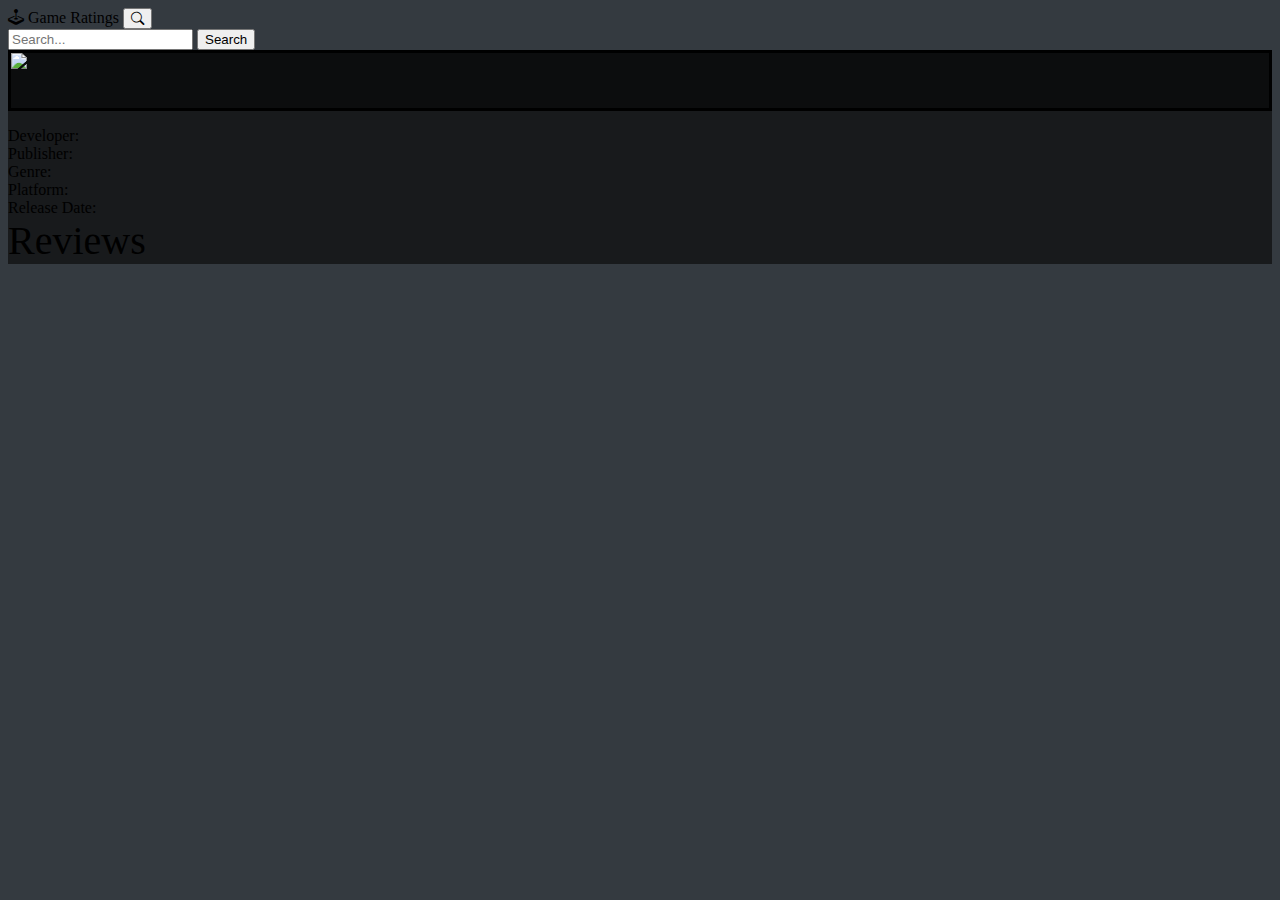
==== commit d64d8172: "Redesigned reviews section using a list group and collapse feature to expand and view all reviews wh" ====
--- a/GamePage.html
+++ b/GamePage.html
@@ -10,33 +10,9 @@
         <link rel="stylesheet" href="page_styling.css" type="text/css">
         <script src="js-db-functions.js"></script> <!-- reference to JavaScript file with all JavaScripts written for website -->
         <title>Game Ratings</title>
-        <script> 
-            function showReviews() {
-                var xmlhttpGameData = new XMLHttpRequest();
-                var strings = window.location.search.split("=");
-                var gameID = strings[1];
-                var pubID;
-                var devID;
-
-                var xmlhttpReviewData = new XMLHttpRequest();
-                var reviewsTable = "<table style=\"width: 100%\"><colgroup><col span=\"1\" style=\"width: 30%\"><col span=\"1\" style=\"width: 30%\"><col span=\"1\" style=\"width: 10%\"><col span=\"1\" style=\"width: 15%\"><col span=\"1\" style=\"width: 15%\"></colgroup>";
-                reviewsTable += "<tr><th style=\"text-align: left\"><b>Publication</b></th><th style=\"text-align: left\"><b>Review</b></th><th style=\"text-align: left\"><b>Date</b></th><th style=\"text-align: right\"><b>Score</b></th><th style=\"text-align: right\"><b>Percentage</b></th></tr>";
-                
-                xmlhttpReviewData.onreadystatechange = function() {
-                    if(this.readyState == 4 && this.status == 200) {
-                        reviewsTable += this.responseText;
-                        reviewsTable += "</table>";
-
-                        document.getElementById("ReviewData").innerHTML = reviewsTable;
-                    }
-                };
-                xmlhttpReviewData.open("GET", "ReviewData.php?q=" + gameID, false);
-                xmlhttpReviewData.send();
-            }
-        </script>
     </head>
 
-    <body class="d-flex flex-column text-white" style="background-color: #343A40;"  onLoad="showReviews(); getGameData()">
+    <body class="d-flex flex-column text-white" style="background-color: #343A40;"  onLoad="getGameData(); getReviews()">
         <!-- Navbar with Site Icon, Title and Search bar -->
         <!-- Create navbar that shows search bar and button on medium screens or larger and stays fixed to the top when scrolling -->
         <nav class="navbar navbar-expand-md top navbar-dark bg-dark px-1" style="z-index: 2;">
@@ -84,7 +60,7 @@
                         </div>
                     </div>
                 </div>
-                <div class="row">
+                <div class="row mx-2">
                     <div class="fw-bold" style="font-size: 50px"><span id="GameName"></span></div>
                     <p><span id="Description"></span></p>
                     <div class="Justify-content-start">
@@ -95,43 +71,17 @@
                         <tag class="fw-bold">Release Date: </tag><span id="ReleaseDate"></span>
                     </div>
                 </div>
-                <div class="row">
-                    <div class="list-group my-4 px-2 d-flex flex-column justify-content-between" style="border-color: black">
-                        <div class="list-group-item text-center fw-bold bg-dark text-white py-0" style="font-size: 40px;">
+                <div class="row mx-1">
+                    <ul class="list-group my-4 px-2 d-flex flex-column justify-content-between">
+                        <li class="list-group-item text-center fw-bold bg-dark text-white py-0 border-0" style="font-size: 40px;">
                             Reviews
-                        </div>
-                        <div class="list-group-item text-white fw-bold mt-1" style="background-color: rgb(86, 93, 99); font-size: 25px;">
-                            <div class="row justify-content-across">
-                                <div class="col-4 text-start">GameSpot</div>
-                                <div class="col-4 text-center">10/10</div>
-                                <div class="col-4 text-end">100%</div>
-                            </div>
-                        </div>
-                        <div class="list-group-item text-white fw-bold mt-1 bg-secondary" style="font-size: 25px;">
-                            <div class="row justify-content-across">
-                                <div class="col-4 text-start">IGN</div>
-                                <div class="col-4 text-center">10/10</div>
-                                <div class="col-4 text-end">100%</div>
-                            </div>
-                        </div>
-                        <div class="list-group-item text-center fw-bold mt-1 bg-dark text-white" style="font-size: 15px;">
-                            See All Reviews
-                        </div>
-                    </div>
+                        </li>
+                        <span id="Reviews"></span>
+                    </ul>
                 </div>
             </div>
         </section>
 
-
-            <h4 style="width: 800px; height: 20px; background-color: #6666ff; color: white">&nbspReviews</h4>
-            <div style="width: 800px; display: table;">
-                <div style="display: table-row;">
-                    <div class="border" style="width: 100%; display: table-cell;">
-                        <span id="ReviewData"></span>
-                    </div>
-                </div>
-            </div>
-            
-        </div>
+        <script src="https://cdn.jsdelivr.net/npm/bootstrap@5.0.2/dist/js/bootstrap.bundle.min.js" integrity="sha384-MrcW6ZMFYlzcLA8Nl+NtUVF0sA7MsXsP1UyJoMp4YLEuNSfAP+JcXn/tWtIaxVXM" crossorigin="anonymous"></script>
     </body>
 </html>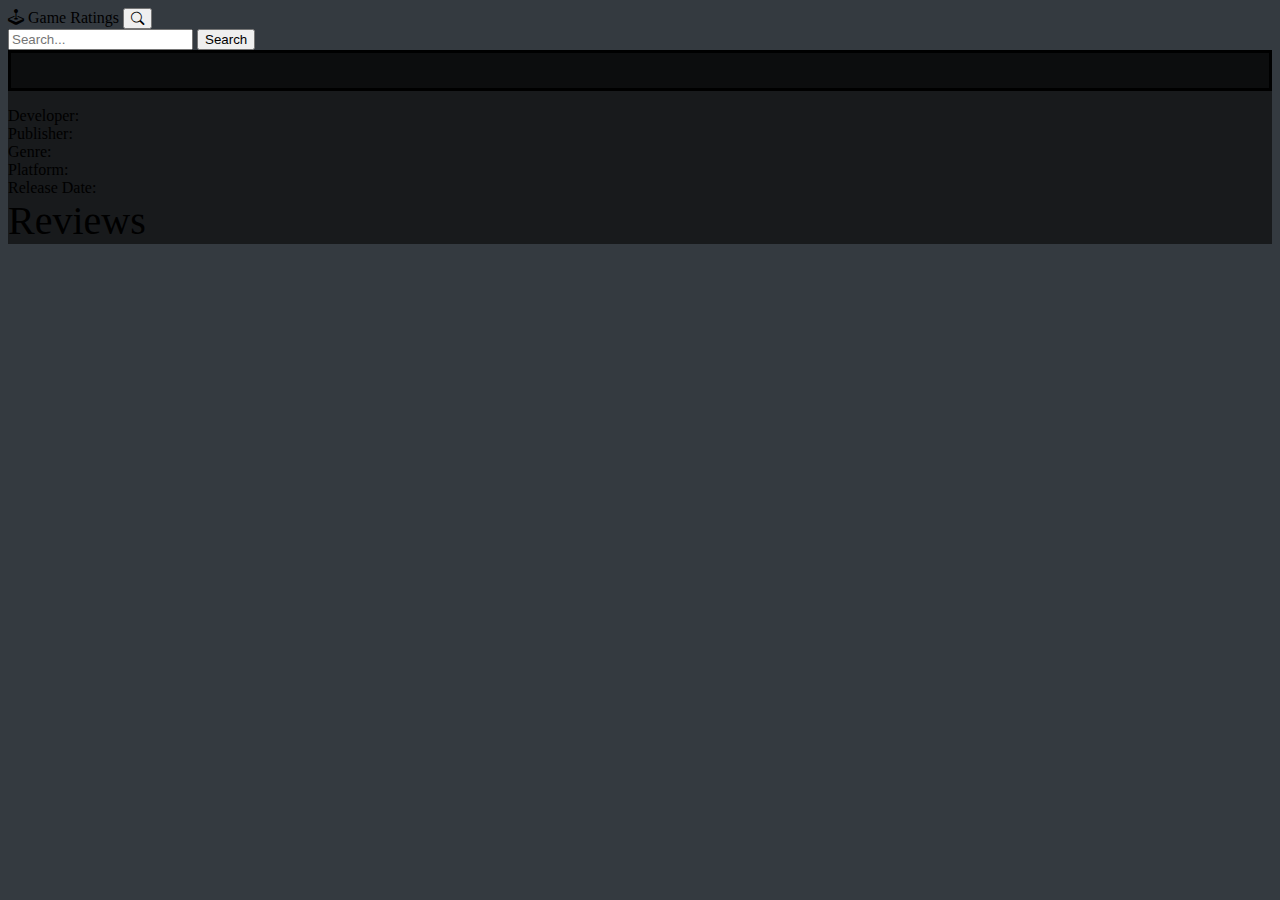
==== commit 64ca8693: "placeholder boxart for gamepage is now removed" ====
--- a/GamePage.html
+++ b/GamePage.html
@@ -12,7 +12,7 @@
         <title>Game Ratings</title>
     </head>
 
-    <body class="d-flex flex-column text-white" style="background-color: #343A40;"  onLoad="getGameData(); getReviews()">
+    <body class="d-flex flex-column text-white" style="background-color: #343A40;"  onLoad="getAllGameInfo(); updateViewCount()">
         <!-- Navbar with Site Icon, Title and Search bar -->
         <!-- Create navbar that shows search bar and button on medium screens or larger and stays fixed to the top when scrolling -->
         <nav class="navbar navbar-expand-md top navbar-dark bg-dark px-1" style="z-index: 2;">
@@ -53,7 +53,7 @@
                 <div class="row" id="GameBG">
                     <div class="d-flex justify-content-center" style="background-image: linear-gradient(rgba(0,0,0,0.5), 50%, rgba(0,0,0,0.5))">
                         <div class="container-imgtxt border border-white my-4">
-                            <span id="BoxArt"><img src="https://images.igdb.com/igdb/image/upload/t_cover_big/co4jni.png" class="img-fluid"></span>
+                            <span id="BoxArt"></span>
                             <div class="fitted-bar d-flex justify-content-center" id="ScoreColour">
                                 <span class="fw-bold textShadow" style="font-size: 3em;" id="Score"></span>
                             </div>
